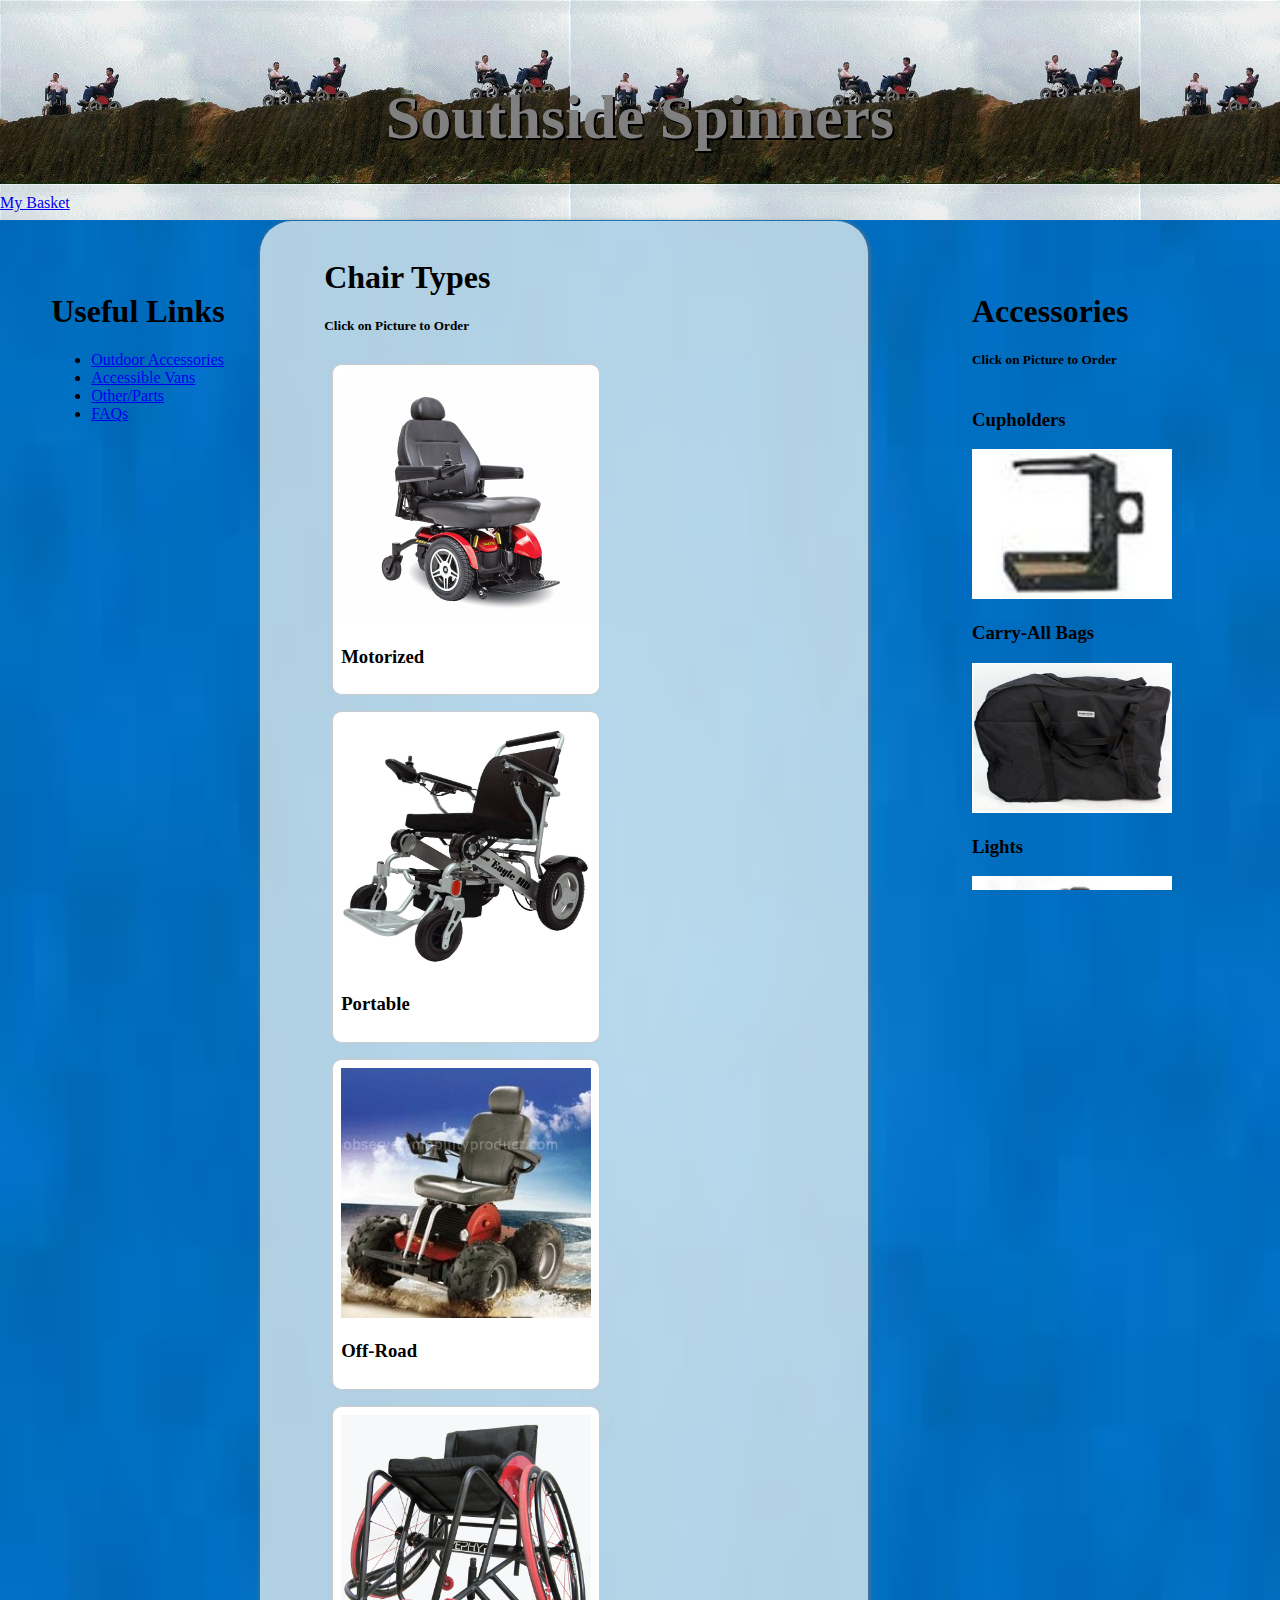
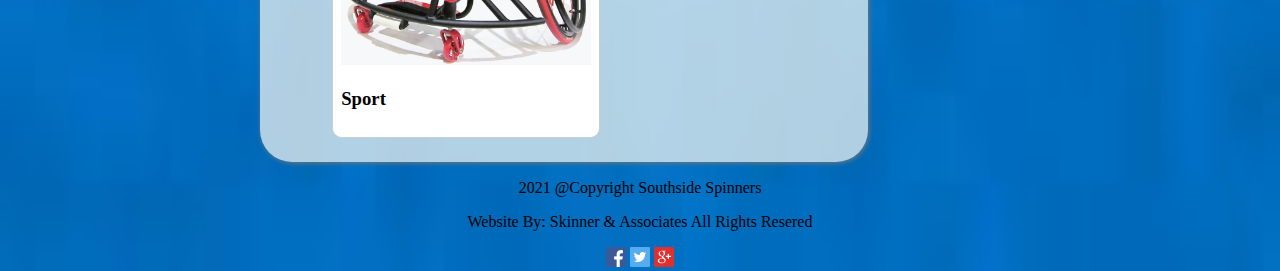
==== index.html @ 1b94d48c "Add files via upload" ====
<!DOCTYPE html>
<html lang="en">

<head>
    <meta charset="UTF-8">
    <meta name="viewport" content="width=device-width, initial-scale=1.0">
    <meta http-equiv="X-UA-Compatible" content="ie=edge">
    <title>SouthSide Spinners</title>
    <link rel="stylesheet" type="text/css" href="main.css">
</head>

<body>
    <header>
        
        <h1>
        Southside Spinners
        </h1>
      <div id="position>"
        <input type="search" id="search" placeholder="Search">
       <a href="#">My Basket</a>
        </div>
    </header>
    <filedset>
      
        <section id="sidebar">

            <h1>Useful Links</h1>
            <ul>

                <li><a href="#">Outdoor Accessories</a></li>
                <li><a href="https://www.superiorvan.com">Accessible Vans</a></li>
                <li><a href="#">Other/Parts</a></li>
                <li><a href="#">FAQs</a></li>
            </ul>
            <!--Navigation Menu-->
            <!--Sidebar Text-->

        </section>
      
        </fieldset>

        <section id="main">
            <div class="contentWrapper">


                <h1>Chair Types</h1>
                <h5>Click on Picture to Order</h5>
                <div class="panel">
                  <a href="#"><img src="img/power-wheelchair.gif" alt="Motorized Wheelchair" width="250" height="250"></a>
                    <h3>Motorized</h3>
                </div>
                <div class="panel">
                    <a href="#"><img src="img/portable.jpg" alt="Portable Wheelchair" width="250" height="250"></a>
                    <h3>Portable</h3>
                </div>
                <div class="panel">
                    <a href="#"><img src="img/all-terrain.jpg" alt="All-Terrain Wheelchair" width="250" height="250"></a>
                    <h3>Off-Road</h3>
                </div>
                <div class="panel">
                    <a href="#"><img src="img/sport.jpg" alt="Sport Wheelchair" width="250" height="250"></a>
                    <h3>Sport</h3>
                    <!--Main Chair Types-->

                </div>

            </div>

        </section>



        <section id="sidebar2">
            <h1>Accessories</h1>
            <h5>Click on Picture to Order</h5>
            <div class="scrollable">

                <h3>Cupholders</h3><a href="#"><img src="img/Accessories/cupholder.jpg" width="200" height="150"></a>
                <h3>Carry-All Bags</h3><a href="#"><img src="img/Accessories/bag-2501.1.jpg" width="200"
                    height="150"></a>
                <h3>Lights</h3><a href="#"><img src="img/Accessories/light-horn.jpg" width="200" height="150"></a>
                <h3>Safety Flag</h3><a href="#"><img src="img/Accessories/safety-flag.jpg" width="200"
                    height="150"></a>
                <h3>Wire Basket</h3><a href="#"> <img src="img/Accessories/wire-basket.jpg" width="200"
                    height="150"></a>
                <h3>Chair Covers</h3><a href="#"><img src="img/Accessories/wheelchair cover.jpg" width="200"
                    height="150"></a>
                <h3>Side Load Van</h3><a href="#"><img src="img/Vans/Traverse-SUV-sideload.jpg" width="200"
                    height="150"></a>
                <h3>Rear Load Van</h3><a href="#"><img src="img/Vans/Dodge MiniVan- rearload.jpg" width="200"
                    height="150"></a>
                <!--Chair Accessories-->
            </div>
        </section>

        <footer>
            <p>2021 @Copyright Southside Spinners</p>

            <p>Website By: Skinner & Associates All Rights Resered</p>
            <a href="#"><img src="img/facebook_20.png" alt="Facebook" border="0" class="socialIcon" /></a>
            
            <a href="#"><img src="img/twitter_20.png" alt="Twitter" border="0" class="socialIcon" /></a>
            
            <a href="#"><img src="img/google_plus_20.png" alt="Google Plus" border="0"
                        class="socialIcon" /></a>
            
            <!--Legal items, navigational items-->
        </footer>
</body>

</html>
---- main.css ----
body{
    background: url(img/bluestainedglass.jpg) ;
    padding:0;
    margin:0;
    background-size: 100% 100%;
    -o-background-size: 100% 100%;
}
header {
    padding: 2.5em 0 0.5em;
   /* margin: 0 0 2.0em;*/
  /*  background-size: 100% 100%;
    height: 100%;*/
  /*  width: no-repeat;*/
    background-image: url(img/3b.jpg);
  /*  background-image: url(img/schrecksee-2534484__340.jpg);*/
    
  /*  background-repeat: no-repeat;*/
/*background-image: url(img/pexels-stephan-seeber-1054218.jpg);
  /*  width: 1200px;*/
    border: black;
    border-width: medium;
    position:relative;
}

 

  
header h1 {
    font:bold; color: grey;
/*font: center;
   /* color: antiquewhite;*/
    font-size:62px;
    font-family:Cambria, Cochin, Georgia, Times, 'Times New Roman', serif;
    text-shadow: 2px 2px black;
    text-align:center;
}
div#position{
    align-items: right;
}

section#main
{   
    background-color: rgba(252,251,243,0.7);
    margin: 1.0px 1.0px 1.0px 1.0px;
    padding: 1.0em  1.0em 1.0em 1.0em;
    display: inline-block;
    width: 45%;
 position: relative;
    border-radius: 2em;
    box-shadow: 1px 1px 5px #777;/* offset-x | offset-y | blur-radius | color */
    
}
section div.panel{
    float: left;
    position: relative;
    width: 250px;
    margin: 0.5em 0.5em 0.5em 0.5em;
    padding: 0.5em;
    background-color: #fff;
    border: #ccc solid 1px;
    border-radius: 0.6em;
   }
 

.scrollable {
    height: 500px; /* or any value */
    overflow-y: auto;
}


 section#sidebar {
    font-size: 100%;
    width: 200px;
    height: 500px;
    float: left;
   /* position: relative;*/
    display: block;
    border-color: black;
    background-color: rgba(255, 255, 255, 0);
    margin: 1.5em 0 3.0em 1.5em;
    padding: 1.7em 0.5em 2.0em 1.7em;
   /* border-left: #2BA967 solid 5px;*/
   }

   section#sidebar2 {
    width: 300px;
    float: right;
   /* position: relative;*/
    display: inline-block;
    /*background-color: #fff;*/
    margin: 1.5em 0 3.0em 1.5em;
    padding: 1.7em 0.5em 2.0em 1.7em;
   /* border-left: #2BA967 solid 5px;*/
   }
   
 
 
  
.contentWrapper {
    border-color:black;
    margin: 0 auto;
    max-width: 1170px;
    padding: 0 3.0em;
}
footer{
    text-align:center;
}
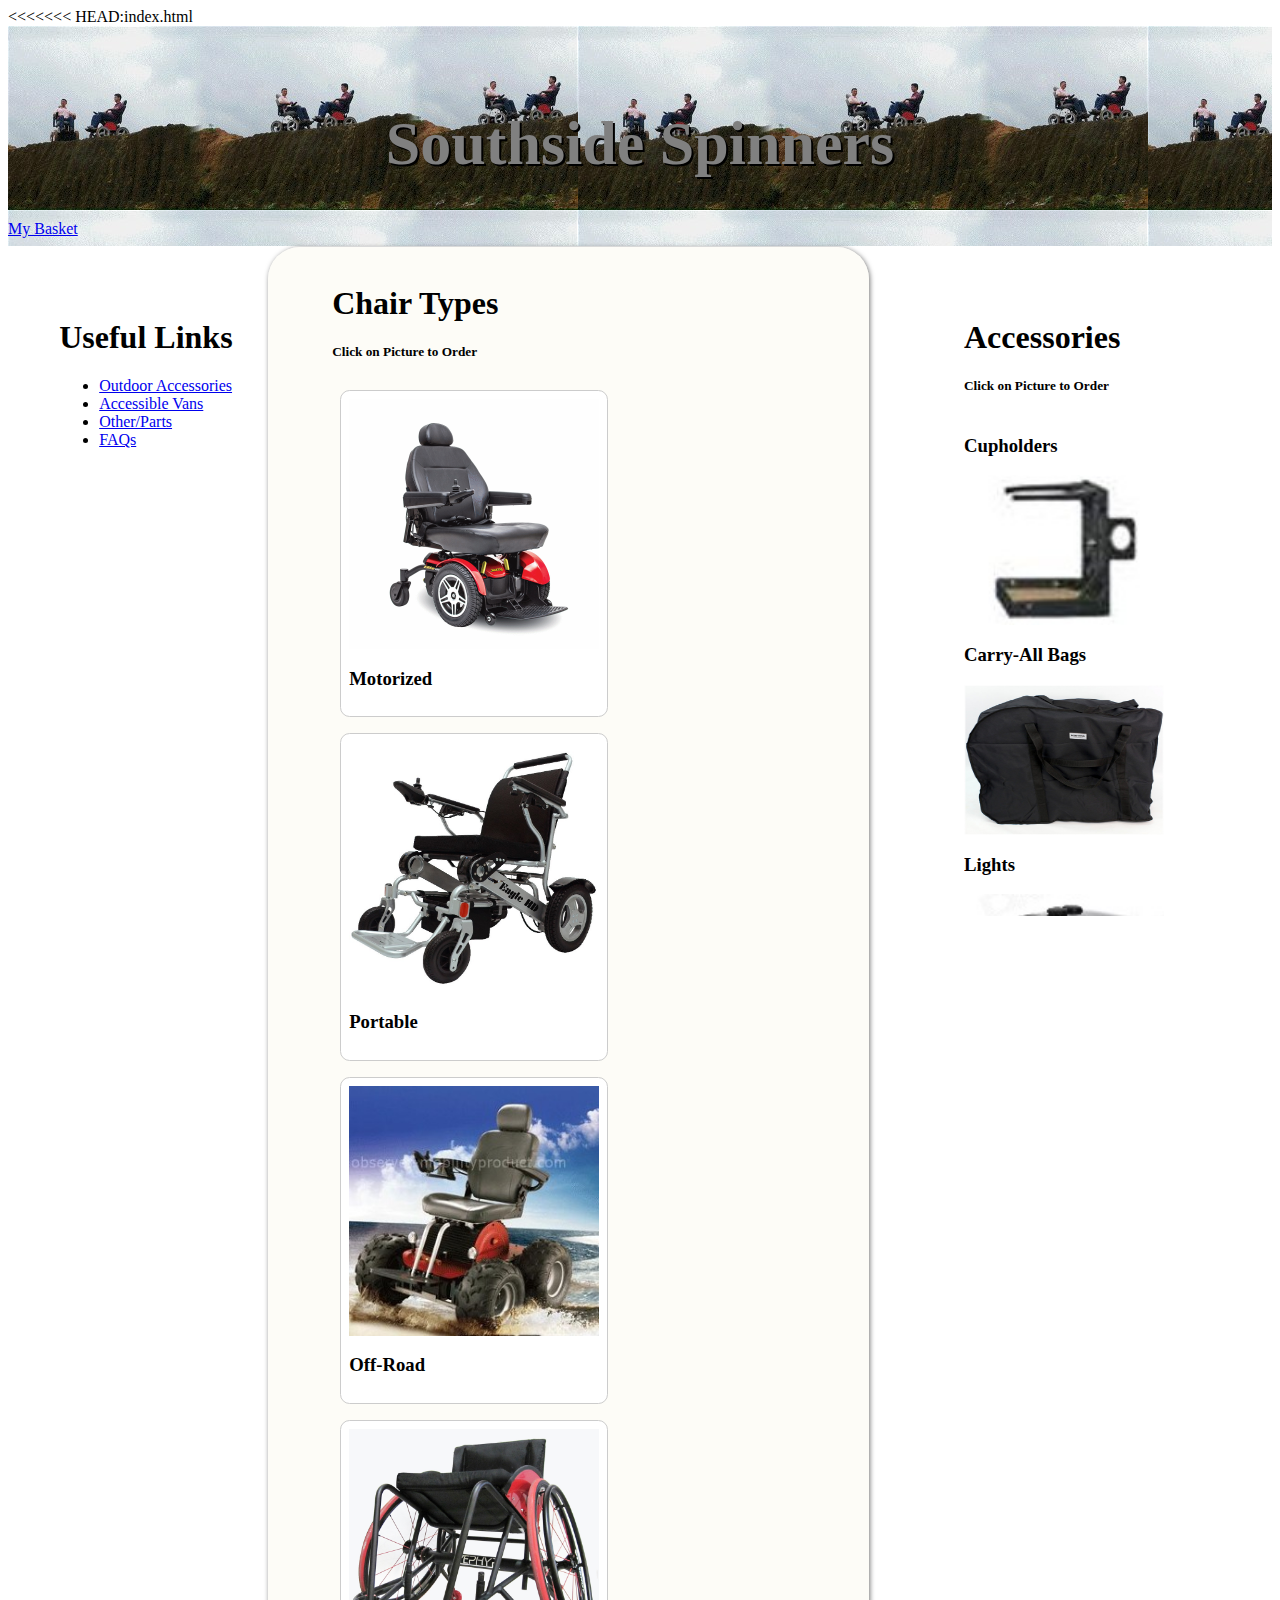
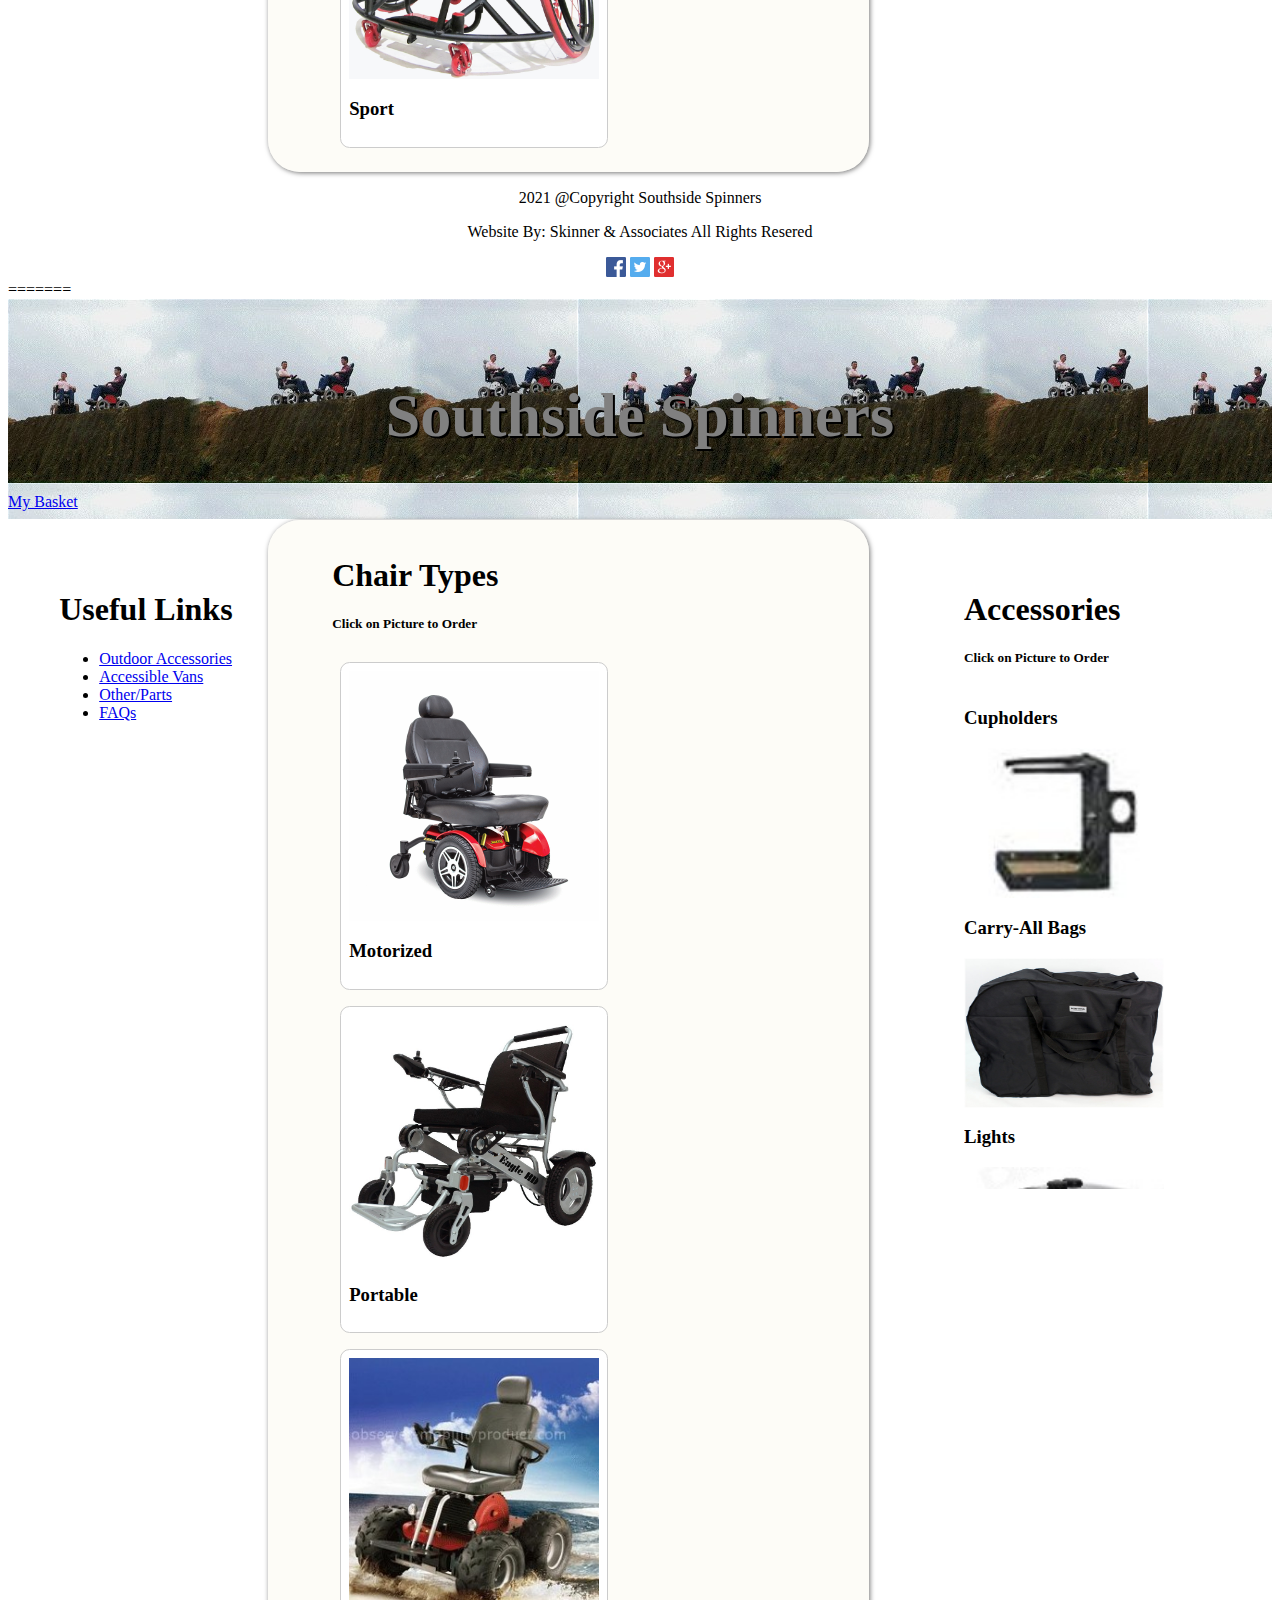
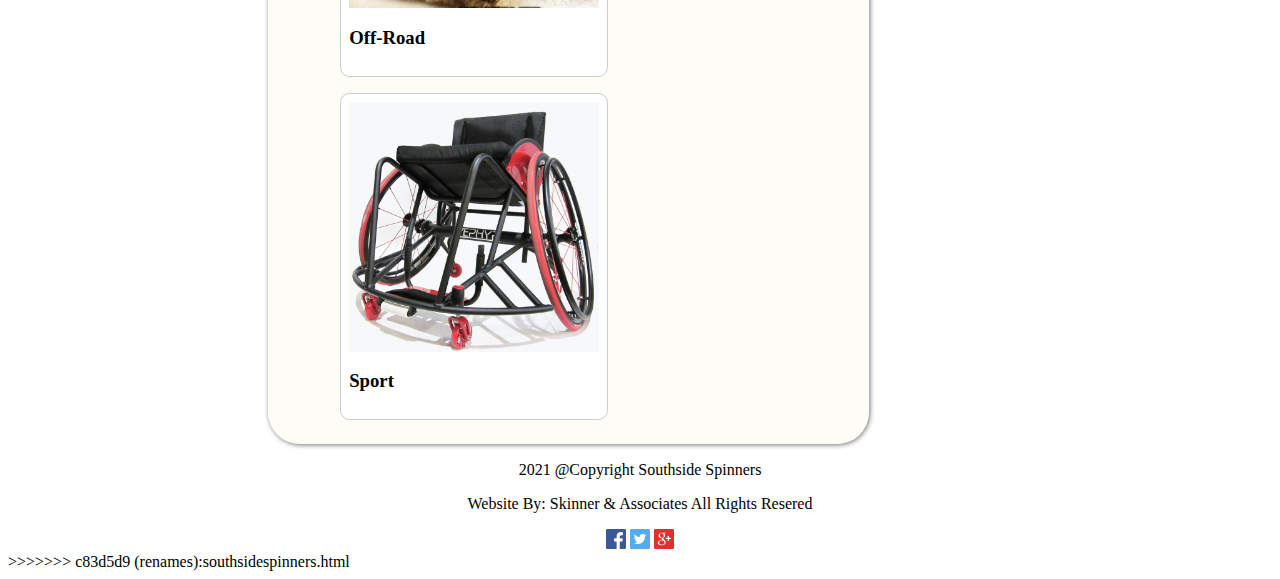
==== commit 24ae4c97: "first commit" ====
--- a/index.html
+++ b/index.html
@@ -1,111 +1,224 @@
-<!DOCTYPE html>
-<html lang="en">
-
-<head>
-    <meta charset="UTF-8">
-    <meta name="viewport" content="width=device-width, initial-scale=1.0">
-    <meta http-equiv="X-UA-Compatible" content="ie=edge">
-    <title>SouthSide Spinners</title>
-    <link rel="stylesheet" type="text/css" href="main.css">
-</head>
-
-<body>
-    <header>
-        
-        <h1>
-        Southside Spinners
-        </h1>
-      <div id="position>"
-        <input type="search" id="search" placeholder="Search">
-       <a href="#">My Basket</a>
-        </div>
-    </header>
-    <filedset>
-      
-        <section id="sidebar">
-
-            <h1>Useful Links</h1>
-            <ul>
-
-                <li><a href="#">Outdoor Accessories</a></li>
-                <li><a href="https://www.superiorvan.com">Accessible Vans</a></li>
-                <li><a href="#">Other/Parts</a></li>
-                <li><a href="#">FAQs</a></li>
-            </ul>
-            <!--Navigation Menu-->
-            <!--Sidebar Text-->
-
-        </section>
-      
-        </fieldset>
-
-        <section id="main">
-            <div class="contentWrapper">
-
-
-                <h1>Chair Types</h1>
-                <h5>Click on Picture to Order</h5>
-                <div class="panel">
-                  <a href="#"><img src="img/power-wheelchair.gif" alt="Motorized Wheelchair" width="250" height="250"></a>
-                    <h3>Motorized</h3>
-                </div>
-                <div class="panel">
-                    <a href="#"><img src="img/portable.jpg" alt="Portable Wheelchair" width="250" height="250"></a>
-                    <h3>Portable</h3>
-                </div>
-                <div class="panel">
-                    <a href="#"><img src="img/all-terrain.jpg" alt="All-Terrain Wheelchair" width="250" height="250"></a>
-                    <h3>Off-Road</h3>
-                </div>
-                <div class="panel">
-                    <a href="#"><img src="img/sport.jpg" alt="Sport Wheelchair" width="250" height="250"></a>
-                    <h3>Sport</h3>
-                    <!--Main Chair Types-->
-
-                </div>
-
-            </div>
-
-        </section>
-
-
-
-        <section id="sidebar2">
-            <h1>Accessories</h1>
-            <h5>Click on Picture to Order</h5>
-            <div class="scrollable">
-
-                <h3>Cupholders</h3><a href="#"><img src="img/Accessories/cupholder.jpg" width="200" height="150"></a>
-                <h3>Carry-All Bags</h3><a href="#"><img src="img/Accessories/bag-2501.1.jpg" width="200"
-                    height="150"></a>
-                <h3>Lights</h3><a href="#"><img src="img/Accessories/light-horn.jpg" width="200" height="150"></a>
-                <h3>Safety Flag</h3><a href="#"><img src="img/Accessories/safety-flag.jpg" width="200"
-                    height="150"></a>
-                <h3>Wire Basket</h3><a href="#"> <img src="img/Accessories/wire-basket.jpg" width="200"
-                    height="150"></a>
-                <h3>Chair Covers</h3><a href="#"><img src="img/Accessories/wheelchair cover.jpg" width="200"
-                    height="150"></a>
-                <h3>Side Load Van</h3><a href="#"><img src="img/Vans/Traverse-SUV-sideload.jpg" width="200"
-                    height="150"></a>
-                <h3>Rear Load Van</h3><a href="#"><img src="img/Vans/Dodge MiniVan- rearload.jpg" width="200"
-                    height="150"></a>
-                <!--Chair Accessories-->
-            </div>
-        </section>
-
-        <footer>
-            <p>2021 @Copyright Southside Spinners</p>
-
-            <p>Website By: Skinner & Associates All Rights Resered</p>
-            <a href="#"><img src="img/facebook_20.png" alt="Facebook" border="0" class="socialIcon" /></a>
-            
-            <a href="#"><img src="img/twitter_20.png" alt="Twitter" border="0" class="socialIcon" /></a>
-            
-            <a href="#"><img src="img/google_plus_20.png" alt="Google Plus" border="0"
-                        class="socialIcon" /></a>
-            
-            <!--Legal items, navigational items-->
-        </footer>
-</body>
-
+<<<<<<< HEAD:index.html
+<!DOCTYPE html>
+<html lang="en">
+
+<head>
+    <meta charset="UTF-8">
+    <meta name="viewport" content="width=device-width, initial-scale=1.0">
+    <meta http-equiv="X-UA-Compatible" content="ie=edge">
+    <title>SouthSide Spinners</title>
+    <link rel="stylesheet" type="text/css" href="main.css">
+</head>
+
+<body>
+    <header>
+        
+        <h1>
+        Southside Spinners
+        </h1>
+      <div id="position>"
+        <input type="search" id="search" placeholder="Search">
+       <a href="#">My Basket</a>
+        </div>
+    </header>
+    <filedset>
+      
+        <section id="sidebar">
+
+            <h1>Useful Links</h1>
+            <ul>
+
+                <li><a href="#">Outdoor Accessories</a></li>
+                <li><a href="https://www.superiorvan.com">Accessible Vans</a></li>
+                <li><a href="#">Other/Parts</a></li>
+                <li><a href="#">FAQs</a></li>
+            </ul>
+            <!--Navigation Menu-->
+            <!--Sidebar Text-->
+
+        </section>
+      
+        </fieldset>
+
+        <section id="main">
+            <div class="contentWrapper">
+
+
+                <h1>Chair Types</h1>
+                <h5>Click on Picture to Order</h5>
+                <div class="panel">
+                  <a href="#"><img src="img/power-wheelchair.gif" alt="Motorized Wheelchair" width="250" height="250"></a>
+                    <h3>Motorized</h3>
+                </div>
+                <div class="panel">
+                    <a href="#"><img src="img/portable.jpg" alt="Portable Wheelchair" width="250" height="250"></a>
+                    <h3>Portable</h3>
+                </div>
+                <div class="panel">
+                    <a href="#"><img src="img/all-terrain.jpg" alt="All-Terrain Wheelchair" width="250" height="250"></a>
+                    <h3>Off-Road</h3>
+                </div>
+                <div class="panel">
+                    <a href="#"><img src="img/sport.jpg" alt="Sport Wheelchair" width="250" height="250"></a>
+                    <h3>Sport</h3>
+                    <!--Main Chair Types-->
+
+                </div>
+
+            </div>
+
+        </section>
+
+
+
+        <section id="sidebar2">
+            <h1>Accessories</h1>
+            <h5>Click on Picture to Order</h5>
+            <div class="scrollable">
+
+                <h3>Cupholders</h3><a href="#"><img src="img/Accessories/cupholder.jpg" width="200" height="150"></a>
+                <h3>Carry-All Bags</h3><a href="#"><img src="img/Accessories/bag-2501.1.jpg" width="200"
+                    height="150"></a>
+                <h3>Lights</h3><a href="#"><img src="img/Accessories/light-horn.jpg" width="200" height="150"></a>
+                <h3>Safety Flag</h3><a href="#"><img src="img/Accessories/safety-flag.jpg" width="200"
+                    height="150"></a>
+                <h3>Wire Basket</h3><a href="#"> <img src="img/Accessories/wire-basket.jpg" width="200"
+                    height="150"></a>
+                <h3>Chair Covers</h3><a href="#"><img src="img/Accessories/wheelchair cover.jpg" width="200"
+                    height="150"></a>
+                <h3>Side Load Van</h3><a href="#"><img src="img/Vans/Traverse-SUV-sideload.jpg" width="200"
+                    height="150"></a>
+                <h3>Rear Load Van</h3><a href="#"><img src="img/Vans/Dodge MiniVan- rearload.jpg" width="200"
+                    height="150"></a>
+                <!--Chair Accessories-->
+            </div>
+        </section>
+
+        <footer>
+            <p>2021 @Copyright Southside Spinners</p>
+
+            <p>Website By: Skinner & Associates All Rights Resered</p>
+            <a href="#"><img src="img/facebook_20.png" alt="Facebook" border="0" class="socialIcon" /></a>
+            
+            <a href="#"><img src="img/twitter_20.png" alt="Twitter" border="0" class="socialIcon" /></a>
+            
+            <a href="#"><img src="img/google_plus_20.png" alt="Google Plus" border="0"
+                        class="socialIcon" /></a>
+            
+            <!--Legal items, navigational items-->
+        </footer>
+</body>
+
+=======
+<!DOCTYPE html>
+<html lang="en">
+
+<head>
+    <meta charset="UTF-8">
+    <meta name="viewport" content="width=device-width, initial-scale=1.0">
+    <meta http-equiv="X-UA-Compatible" content="ie=edge">
+    <title>SouthSide Spinners</title>
+    <link rel="stylesheet" type="text/css" href="main.css">
+</head>
+
+<body>
+    <header>
+        
+        <h1>
+        Southside Spinners
+        </h1>
+      <div id="position>"
+        <input type="search" id="search" placeholder="Search">
+       <a href="#">My Basket</a>
+        </div>
+    </header>
+    <filedset>
+      
+        <section id="sidebar">
+
+            <h1>Useful Links</h1>
+            <ul>
+
+                <li><a href="#">Outdoor Accessories</a></li>
+                <li><a href="https://www.superiorvan.com">Accessible Vans</a></li>
+                <li><a href="#">Other/Parts</a></li>
+                <li><a href="#">FAQs</a></li>
+            </ul>
+            <!--Navigation Menu-->
+            <!--Sidebar Text-->
+
+        </section>
+      
+        </fieldset>
+
+        <section id="main">
+            <div class="contentWrapper">
+
+
+                <h1>Chair Types</h1>
+                <h5>Click on Picture to Order</h5>
+                <div class="panel">
+                  <a href="#"><img src="img/power-wheelchair.gif" alt="Motorized Wheelchair" width="250" height="250"></a>
+                    <h3>Motorized</h3>
+                </div>
+                <div class="panel">
+                    <a href="#"><img src="img/portable.jpg" alt="Portable Wheelchair" width="250" height="250"></a>
+                    <h3>Portable</h3>
+                </div>
+                <div class="panel">
+                    <a href="#"><img src="img/all-terrain.jpg" alt="All-Terrain Wheelchair" width="250" height="250"></a>
+                    <h3>Off-Road</h3>
+                </div>
+                <div class="panel">
+                    <a href="#"><img src="img/sport.jpg" alt="Sport Wheelchair" width="250" height="250"></a>
+                    <h3>Sport</h3>
+                    <!--Main Chair Types-->
+
+                </div>
+
+            </div>
+
+        </section>
+
+
+
+        <section id="sidebar2">
+            <h1>Accessories</h1>
+            <h5>Click on Picture to Order</h5>
+            <div class="scrollable">
+
+                <h3>Cupholders</h3><a href="#"><img src="img/Accessories/cupholder.jpg" width="200" height="150"></a>
+                <h3>Carry-All Bags</h3><a href="#"><img src="img/Accessories/bag-2501.1.jpg" width="200"
+                    height="150"></a>
+                <h3>Lights</h3><a href="#"><img src="img/Accessories/light-horn.jpg" width="200" height="150"></a>
+                <h3>Safety Flag</h3><a href="#"><img src="img/Accessories/safety-flag.jpg" width="200"
+                    height="150"></a>
+                <h3>Wire Basket</h3><a href="#"> <img src="img/Accessories/wire-basket.jpg" width="200"
+                    height="150"></a>
+                <h3>Chair Covers</h3><a href="#"><img src="img/Accessories/wheelchair cover.jpg" width="200"
+                    height="150"></a>
+                <h3>Side Load Van</h3><a href="#"><img src="img/Vans/Traverse-SUV-sideload.jpg" width="200"
+                    height="150"></a>
+                <h3>Rear Load Van</h3><a href="#"><img src="img/Vans/Dodge MiniVan- rearload.jpg" width="200"
+                    height="150"></a>
+                <!--Chair Accessories-->
+            </div>
+        </section>
+
+        <footer>
+            <p>2021 @Copyright Southside Spinners</p>
+
+            <p>Website By: Skinner & Associates All Rights Resered</p>
+            <a href="#"><img src="img/facebook_20.png" alt="Facebook" border="0" class="socialIcon" /></a>
+            
+            <a href="#"><img src="img/twitter_20.png" alt="Twitter" border="0" class="socialIcon" /></a>
+            
+            <a href="#"><img src="img/google_plus_20.png" alt="Google Plus" border="0"
+                        class="socialIcon" /></a>
+            
+            <!--Legal items, navigational items-->
+        </footer>
+</body>
+
+>>>>>>> c83d5d9 (renames):southsidespinners.html
 </html>--- a/main.css
+++ b/main.css
@@ -1,107 +1,216 @@
-body{
-    background: url(img/bluestainedglass.jpg) ;
-    padding:0;
-    margin:0;
-    background-size: 100% 100%;
-    -o-background-size: 100% 100%;
-}
-header {
-    padding: 2.5em 0 0.5em;
-   /* margin: 0 0 2.0em;*/
-  /*  background-size: 100% 100%;
-    height: 100%;*/
-  /*  width: no-repeat;*/
-    background-image: url(img/3b.jpg);
-  /*  background-image: url(img/schrecksee-2534484__340.jpg);*/
-    
-  /*  background-repeat: no-repeat;*/
-/*background-image: url(img/pexels-stephan-seeber-1054218.jpg);
-  /*  width: 1200px;*/
-    border: black;
-    border-width: medium;
-    position:relative;
-}
-
- 
-
-  
-header h1 {
-    font:bold; color: grey;
-/*font: center;
-   /* color: antiquewhite;*/
-    font-size:62px;
-    font-family:Cambria, Cochin, Georgia, Times, 'Times New Roman', serif;
-    text-shadow: 2px 2px black;
-    text-align:center;
-}
-div#position{
-    align-items: right;
-}
-
-section#main
-{   
-    background-color: rgba(252,251,243,0.7);
-    margin: 1.0px 1.0px 1.0px 1.0px;
-    padding: 1.0em  1.0em 1.0em 1.0em;
-    display: inline-block;
-    width: 45%;
- position: relative;
-    border-radius: 2em;
-    box-shadow: 1px 1px 5px #777;/* offset-x | offset-y | blur-radius | color */
-    
-}
-section div.panel{
-    float: left;
-    position: relative;
-    width: 250px;
-    margin: 0.5em 0.5em 0.5em 0.5em;
-    padding: 0.5em;
-    background-color: #fff;
-    border: #ccc solid 1px;
-    border-radius: 0.6em;
-   }
- 
-
-.scrollable {
-    height: 500px; /* or any value */
-    overflow-y: auto;
-}
-
-
- section#sidebar {
-    font-size: 100%;
-    width: 200px;
-    height: 500px;
-    float: left;
-   /* position: relative;*/
-    display: block;
-    border-color: black;
-    background-color: rgba(255, 255, 255, 0);
-    margin: 1.5em 0 3.0em 1.5em;
-    padding: 1.7em 0.5em 2.0em 1.7em;
-   /* border-left: #2BA967 solid 5px;*/
-   }
-
-   section#sidebar2 {
-    width: 300px;
-    float: right;
-   /* position: relative;*/
-    display: inline-block;
-    /*background-color: #fff;*/
-    margin: 1.5em 0 3.0em 1.5em;
-    padding: 1.7em 0.5em 2.0em 1.7em;
-   /* border-left: #2BA967 solid 5px;*/
-   }
-   
- 
- 
-  
-.contentWrapper {
-    border-color:black;
-    margin: 0 auto;
-    max-width: 1170px;
-    padding: 0 3.0em;
-}
-footer{
-    text-align:center;
+<<<<<<< HEAD:main.css
+body{
+    background: url(img/bluestainedglass.jpg) ;
+    padding:0;
+    margin:0;
+    background-size: 100% 100%;
+    -o-background-size: 100% 100%;
+}
+header {
+    padding: 2.5em 0 0.5em;
+   /* margin: 0 0 2.0em;*/
+  /*  background-size: 100% 100%;
+    height: 100%;*/
+  /*  width: no-repeat;*/
+    background-image: url(img/3b.jpg);
+  /*  background-image: url(img/schrecksee-2534484__340.jpg);*/
+    
+  /*  background-repeat: no-repeat;*/
+/*background-image: url(img/pexels-stephan-seeber-1054218.jpg);
+  /*  width: 1200px;*/
+    border: black;
+    border-width: medium;
+    position:relative;
+}
+
+ 
+
+  
+header h1 {
+    font:bold; color: grey;
+/*font: center;
+   /* color: antiquewhite;*/
+    font-size:62px;
+    font-family:Cambria, Cochin, Georgia, Times, 'Times New Roman', serif;
+    text-shadow: 2px 2px black;
+    text-align:center;
+}
+div#position{
+    align-items: right;
+}
+
+section#main
+{   
+    background-color: rgba(252,251,243,0.7);
+    margin: 1.0px 1.0px 1.0px 1.0px;
+    padding: 1.0em  1.0em 1.0em 1.0em;
+    display: inline-block;
+    width: 45%;
+ position: relative;
+    border-radius: 2em;
+    box-shadow: 1px 1px 5px #777;/* offset-x | offset-y | blur-radius | color */
+    
+}
+section div.panel{
+    float: left;
+    position: relative;
+    width: 250px;
+    margin: 0.5em 0.5em 0.5em 0.5em;
+    padding: 0.5em;
+    background-color: #fff;
+    border: #ccc solid 1px;
+    border-radius: 0.6em;
+   }
+ 
+
+.scrollable {
+    height: 500px; /* or any value */
+    overflow-y: auto;
+}
+
+
+ section#sidebar {
+    font-size: 100%;
+    width: 200px;
+    height: 500px;
+    float: left;
+   /* position: relative;*/
+    display: block;
+    border-color: black;
+    background-color: rgba(255, 255, 255, 0);
+    margin: 1.5em 0 3.0em 1.5em;
+    padding: 1.7em 0.5em 2.0em 1.7em;
+   /* border-left: #2BA967 solid 5px;*/
+   }
+
+   section#sidebar2 {
+    width: 300px;
+    float: right;
+   /* position: relative;*/
+    display: inline-block;
+    /*background-color: #fff;*/
+    margin: 1.5em 0 3.0em 1.5em;
+    padding: 1.7em 0.5em 2.0em 1.7em;
+   /* border-left: #2BA967 solid 5px;*/
+   }
+   
+ 
+ 
+  
+.contentWrapper {
+    border-color:black;
+    margin: 0 auto;
+    max-width: 1170px;
+    padding: 0 3.0em;
+}
+footer{
+    text-align:center;
+=======
+body{
+    background: url(img/bluestainedglass.jpg) ;
+    padding:0;
+    margin:0;
+    background-size: 100% 100%;
+    -o-background-size: 100% 100%;
+}
+header {
+    padding: 2.5em 0 0.5em;
+   /* margin: 0 0 2.0em;*/
+  /*  background-size: 100% 100%;
+    height: 100%;*/
+  /*  width: no-repeat;*/
+    background-image: url(img/3b.jpg);
+  /*  background-image: url(img/schrecksee-2534484__340.jpg);*/
+    
+  /*  background-repeat: no-repeat;*/
+/*background-image: url(img/pexels-stephan-seeber-1054218.jpg);
+  /*  width: 1200px;*/
+    border: black;
+    border-width: medium;
+    position:relative;
+}
+
+ 
+
+  
+header h1 {
+    font:bold; color: grey;
+/*font: center;
+   /* color: antiquewhite;*/
+    font-size:62px;
+    font-family:Cambria, Cochin, Georgia, Times, 'Times New Roman', serif;
+    text-shadow: 2px 2px black;
+    text-align:center;
+}
+div#position{
+    align-items: right;
+}
+
+section#main
+{   
+    background-color: rgba(252,251,243,0.7);
+    margin: 1.0px 1.0px 1.0px 1.0px;
+    padding: 1.0em  1.0em 1.0em 1.0em;
+    display: inline-block;
+    width: 45%;
+ position: relative;
+    border-radius: 2em;
+    box-shadow: 1px 1px 5px #777;/* offset-x | offset-y | blur-radius | color */
+    
+}
+section div.panel{
+    float: left;
+    position: relative;
+    width: 250px;
+    margin: 0.5em 0.5em 0.5em 0.5em;
+    padding: 0.5em;
+    background-color: #fff;
+    border: #ccc solid 1px;
+    border-radius: 0.6em;
+   }
+ 
+
+.scrollable {
+    height: 500px; /* or any value */
+    overflow-y: auto;
+}
+
+
+ section#sidebar {
+    font-size: 100%;
+    width: 200px;
+    height: 500px;
+    float: left;
+   /* position: relative;*/
+    display: block;
+    border-color: black;
+    background-color: rgba(255, 255, 255, 0);
+    margin: 1.5em 0 3.0em 1.5em;
+    padding: 1.7em 0.5em 2.0em 1.7em;
+   /* border-left: #2BA967 solid 5px;*/
+   }
+
+   section#sidebar2 {
+    width: 300px;
+    float: right;
+   /* position: relative;*/
+    display: inline-block;
+    /*background-color: #fff;*/
+    margin: 1.5em 0 3.0em 1.5em;
+    padding: 1.7em 0.5em 2.0em 1.7em;
+   /* border-left: #2BA967 solid 5px;*/
+   }
+   
+ 
+ 
+  
+.contentWrapper {
+    border-color:black;
+    margin: 0 auto;
+    max-width: 1170px;
+    padding: 0 3.0em;
+}
+footer{
+    text-align:center;
+>>>>>>> c83d5d9 (renames):chairstyle.css
 }--- a/main.css
+++ b/main.css
@@ -1,107 +1,216 @@
-body{
-    background: url(img/bluestainedglass.jpg) ;
-    padding:0;
-    margin:0;
-    background-size: 100% 100%;
-    -o-background-size: 100% 100%;
-}
-header {
-    padding: 2.5em 0 0.5em;
-   /* margin: 0 0 2.0em;*/
-  /*  background-size: 100% 100%;
-    height: 100%;*/
-  /*  width: no-repeat;*/
-    background-image: url(img/3b.jpg);
-  /*  background-image: url(img/schrecksee-2534484__340.jpg);*/
-    
-  /*  background-repeat: no-repeat;*/
-/*background-image: url(img/pexels-stephan-seeber-1054218.jpg);
-  /*  width: 1200px;*/
-    border: black;
-    border-width: medium;
-    position:relative;
-}
-
- 
-
-  
-header h1 {
-    font:bold; color: grey;
-/*font: center;
-   /* color: antiquewhite;*/
-    font-size:62px;
-    font-family:Cambria, Cochin, Georgia, Times, 'Times New Roman', serif;
-    text-shadow: 2px 2px black;
-    text-align:center;
-}
-div#position{
-    align-items: right;
-}
-
-section#main
-{   
-    background-color: rgba(252,251,243,0.7);
-    margin: 1.0px 1.0px 1.0px 1.0px;
-    padding: 1.0em  1.0em 1.0em 1.0em;
-    display: inline-block;
-    width: 45%;
- position: relative;
-    border-radius: 2em;
-    box-shadow: 1px 1px 5px #777;/* offset-x | offset-y | blur-radius | color */
-    
-}
-section div.panel{
-    float: left;
-    position: relative;
-    width: 250px;
-    margin: 0.5em 0.5em 0.5em 0.5em;
-    padding: 0.5em;
-    background-color: #fff;
-    border: #ccc solid 1px;
-    border-radius: 0.6em;
-   }
- 
-
-.scrollable {
-    height: 500px; /* or any value */
-    overflow-y: auto;
-}
-
-
- section#sidebar {
-    font-size: 100%;
-    width: 200px;
-    height: 500px;
-    float: left;
-   /* position: relative;*/
-    display: block;
-    border-color: black;
-    background-color: rgba(255, 255, 255, 0);
-    margin: 1.5em 0 3.0em 1.5em;
-    padding: 1.7em 0.5em 2.0em 1.7em;
-   /* border-left: #2BA967 solid 5px;*/
-   }
-
-   section#sidebar2 {
-    width: 300px;
-    float: right;
-   /* position: relative;*/
-    display: inline-block;
-    /*background-color: #fff;*/
-    margin: 1.5em 0 3.0em 1.5em;
-    padding: 1.7em 0.5em 2.0em 1.7em;
-   /* border-left: #2BA967 solid 5px;*/
-   }
-   
- 
- 
-  
-.contentWrapper {
-    border-color:black;
-    margin: 0 auto;
-    max-width: 1170px;
-    padding: 0 3.0em;
-}
-footer{
-    text-align:center;
+<<<<<<< HEAD:main.css
+body{
+    background: url(img/bluestainedglass.jpg) ;
+    padding:0;
+    margin:0;
+    background-size: 100% 100%;
+    -o-background-size: 100% 100%;
+}
+header {
+    padding: 2.5em 0 0.5em;
+   /* margin: 0 0 2.0em;*/
+  /*  background-size: 100% 100%;
+    height: 100%;*/
+  /*  width: no-repeat;*/
+    background-image: url(img/3b.jpg);
+  /*  background-image: url(img/schrecksee-2534484__340.jpg);*/
+    
+  /*  background-repeat: no-repeat;*/
+/*background-image: url(img/pexels-stephan-seeber-1054218.jpg);
+  /*  width: 1200px;*/
+    border: black;
+    border-width: medium;
+    position:relative;
+}
+
+ 
+
+  
+header h1 {
+    font:bold; color: grey;
+/*font: center;
+   /* color: antiquewhite;*/
+    font-size:62px;
+    font-family:Cambria, Cochin, Georgia, Times, 'Times New Roman', serif;
+    text-shadow: 2px 2px black;
+    text-align:center;
+}
+div#position{
+    align-items: right;
+}
+
+section#main
+{   
+    background-color: rgba(252,251,243,0.7);
+    margin: 1.0px 1.0px 1.0px 1.0px;
+    padding: 1.0em  1.0em 1.0em 1.0em;
+    display: inline-block;
+    width: 45%;
+ position: relative;
+    border-radius: 2em;
+    box-shadow: 1px 1px 5px #777;/* offset-x | offset-y | blur-radius | color */
+    
+}
+section div.panel{
+    float: left;
+    position: relative;
+    width: 250px;
+    margin: 0.5em 0.5em 0.5em 0.5em;
+    padding: 0.5em;
+    background-color: #fff;
+    border: #ccc solid 1px;
+    border-radius: 0.6em;
+   }
+ 
+
+.scrollable {
+    height: 500px; /* or any value */
+    overflow-y: auto;
+}
+
+
+ section#sidebar {
+    font-size: 100%;
+    width: 200px;
+    height: 500px;
+    float: left;
+   /* position: relative;*/
+    display: block;
+    border-color: black;
+    background-color: rgba(255, 255, 255, 0);
+    margin: 1.5em 0 3.0em 1.5em;
+    padding: 1.7em 0.5em 2.0em 1.7em;
+   /* border-left: #2BA967 solid 5px;*/
+   }
+
+   section#sidebar2 {
+    width: 300px;
+    float: right;
+   /* position: relative;*/
+    display: inline-block;
+    /*background-color: #fff;*/
+    margin: 1.5em 0 3.0em 1.5em;
+    padding: 1.7em 0.5em 2.0em 1.7em;
+   /* border-left: #2BA967 solid 5px;*/
+   }
+   
+ 
+ 
+  
+.contentWrapper {
+    border-color:black;
+    margin: 0 auto;
+    max-width: 1170px;
+    padding: 0 3.0em;
+}
+footer{
+    text-align:center;
+=======
+body{
+    background: url(img/bluestainedglass.jpg) ;
+    padding:0;
+    margin:0;
+    background-size: 100% 100%;
+    -o-background-size: 100% 100%;
+}
+header {
+    padding: 2.5em 0 0.5em;
+   /* margin: 0 0 2.0em;*/
+  /*  background-size: 100% 100%;
+    height: 100%;*/
+  /*  width: no-repeat;*/
+    background-image: url(img/3b.jpg);
+  /*  background-image: url(img/schrecksee-2534484__340.jpg);*/
+    
+  /*  background-repeat: no-repeat;*/
+/*background-image: url(img/pexels-stephan-seeber-1054218.jpg);
+  /*  width: 1200px;*/
+    border: black;
+    border-width: medium;
+    position:relative;
+}
+
+ 
+
+  
+header h1 {
+    font:bold; color: grey;
+/*font: center;
+   /* color: antiquewhite;*/
+    font-size:62px;
+    font-family:Cambria, Cochin, Georgia, Times, 'Times New Roman', serif;
+    text-shadow: 2px 2px black;
+    text-align:center;
+}
+div#position{
+    align-items: right;
+}
+
+section#main
+{   
+    background-color: rgba(252,251,243,0.7);
+    margin: 1.0px 1.0px 1.0px 1.0px;
+    padding: 1.0em  1.0em 1.0em 1.0em;
+    display: inline-block;
+    width: 45%;
+ position: relative;
+    border-radius: 2em;
+    box-shadow: 1px 1px 5px #777;/* offset-x | offset-y | blur-radius | color */
+    
+}
+section div.panel{
+    float: left;
+    position: relative;
+    width: 250px;
+    margin: 0.5em 0.5em 0.5em 0.5em;
+    padding: 0.5em;
+    background-color: #fff;
+    border: #ccc solid 1px;
+    border-radius: 0.6em;
+   }
+ 
+
+.scrollable {
+    height: 500px; /* or any value */
+    overflow-y: auto;
+}
+
+
+ section#sidebar {
+    font-size: 100%;
+    width: 200px;
+    height: 500px;
+    float: left;
+   /* position: relative;*/
+    display: block;
+    border-color: black;
+    background-color: rgba(255, 255, 255, 0);
+    margin: 1.5em 0 3.0em 1.5em;
+    padding: 1.7em 0.5em 2.0em 1.7em;
+   /* border-left: #2BA967 solid 5px;*/
+   }
+
+   section#sidebar2 {
+    width: 300px;
+    float: right;
+   /* position: relative;*/
+    display: inline-block;
+    /*background-color: #fff;*/
+    margin: 1.5em 0 3.0em 1.5em;
+    padding: 1.7em 0.5em 2.0em 1.7em;
+   /* border-left: #2BA967 solid 5px;*/
+   }
+   
+ 
+ 
+  
+.contentWrapper {
+    border-color:black;
+    margin: 0 auto;
+    max-width: 1170px;
+    padding: 0 3.0em;
+}
+footer{
+    text-align:center;
+>>>>>>> c83d5d9 (renames):chairstyle.css
 }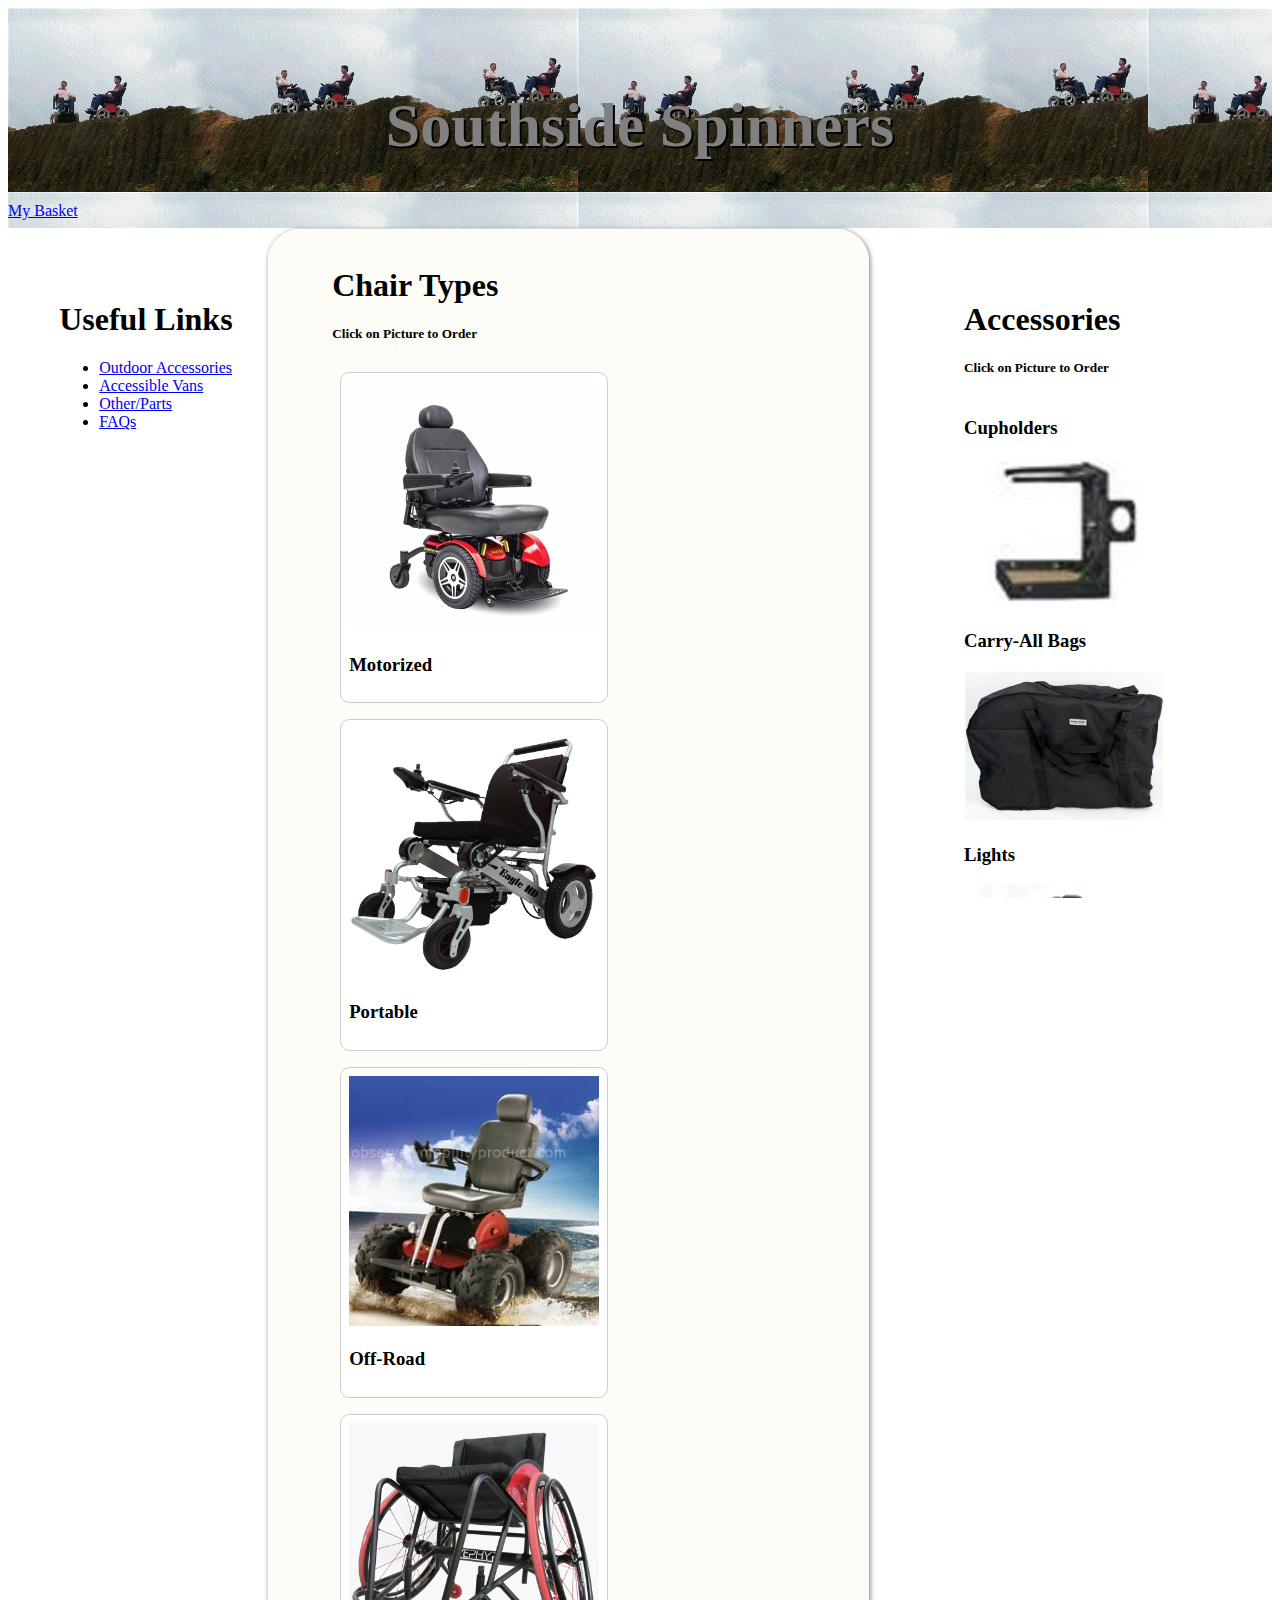
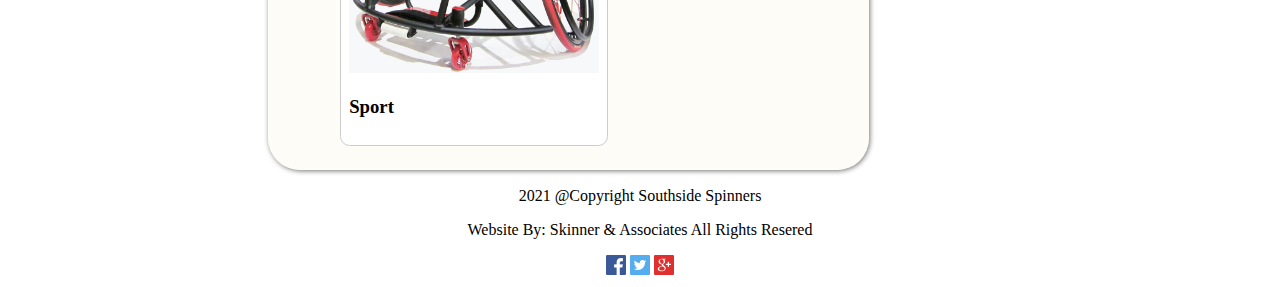
==== commit 3591d816: "Update index.html" ====
--- a/index.html
+++ b/index.html
@@ -1,224 +1,110 @@
-<<<<<<< HEAD:index.html
-<!DOCTYPE html>
-<html lang="en">
-
-<head>
-    <meta charset="UTF-8">
-    <meta name="viewport" content="width=device-width, initial-scale=1.0">
-    <meta http-equiv="X-UA-Compatible" content="ie=edge">
-    <title>SouthSide Spinners</title>
-    <link rel="stylesheet" type="text/css" href="main.css">
-</head>
-
-<body>
-    <header>
-        
-        <h1>
-        Southside Spinners
-        </h1>
-      <div id="position>"
-        <input type="search" id="search" placeholder="Search">
-       <a href="#">My Basket</a>
-        </div>
-    </header>
-    <filedset>
-      
-        <section id="sidebar">
-
-            <h1>Useful Links</h1>
-            <ul>
-
-                <li><a href="#">Outdoor Accessories</a></li>
-                <li><a href="https://www.superiorvan.com">Accessible Vans</a></li>
-                <li><a href="#">Other/Parts</a></li>
-                <li><a href="#">FAQs</a></li>
-            </ul>
-            <!--Navigation Menu-->
-            <!--Sidebar Text-->
-
-        </section>
-      
-        </fieldset>
-
-        <section id="main">
-            <div class="contentWrapper">
-
-
-                <h1>Chair Types</h1>
-                <h5>Click on Picture to Order</h5>
-                <div class="panel">
-                  <a href="#"><img src="img/power-wheelchair.gif" alt="Motorized Wheelchair" width="250" height="250"></a>
-                    <h3>Motorized</h3>
-                </div>
-                <div class="panel">
-                    <a href="#"><img src="img/portable.jpg" alt="Portable Wheelchair" width="250" height="250"></a>
-                    <h3>Portable</h3>
-                </div>
-                <div class="panel">
-                    <a href="#"><img src="img/all-terrain.jpg" alt="All-Terrain Wheelchair" width="250" height="250"></a>
-                    <h3>Off-Road</h3>
-                </div>
-                <div class="panel">
-                    <a href="#"><img src="img/sport.jpg" alt="Sport Wheelchair" width="250" height="250"></a>
-                    <h3>Sport</h3>
-                    <!--Main Chair Types-->
-
-                </div>
-
-            </div>
-
-        </section>
-
-
-
-        <section id="sidebar2">
-            <h1>Accessories</h1>
-            <h5>Click on Picture to Order</h5>
-            <div class="scrollable">
-
-                <h3>Cupholders</h3><a href="#"><img src="img/Accessories/cupholder.jpg" width="200" height="150"></a>
-                <h3>Carry-All Bags</h3><a href="#"><img src="img/Accessories/bag-2501.1.jpg" width="200"
-                    height="150"></a>
-                <h3>Lights</h3><a href="#"><img src="img/Accessories/light-horn.jpg" width="200" height="150"></a>
-                <h3>Safety Flag</h3><a href="#"><img src="img/Accessories/safety-flag.jpg" width="200"
-                    height="150"></a>
-                <h3>Wire Basket</h3><a href="#"> <img src="img/Accessories/wire-basket.jpg" width="200"
-                    height="150"></a>
-                <h3>Chair Covers</h3><a href="#"><img src="img/Accessories/wheelchair cover.jpg" width="200"
-                    height="150"></a>
-                <h3>Side Load Van</h3><a href="#"><img src="img/Vans/Traverse-SUV-sideload.jpg" width="200"
-                    height="150"></a>
-                <h3>Rear Load Van</h3><a href="#"><img src="img/Vans/Dodge MiniVan- rearload.jpg" width="200"
-                    height="150"></a>
-                <!--Chair Accessories-->
-            </div>
-        </section>
-
-        <footer>
-            <p>2021 @Copyright Southside Spinners</p>
-
-            <p>Website By: Skinner & Associates All Rights Resered</p>
-            <a href="#"><img src="img/facebook_20.png" alt="Facebook" border="0" class="socialIcon" /></a>
-            
-            <a href="#"><img src="img/twitter_20.png" alt="Twitter" border="0" class="socialIcon" /></a>
-            
-            <a href="#"><img src="img/google_plus_20.png" alt="Google Plus" border="0"
-                        class="socialIcon" /></a>
-            
-            <!--Legal items, navigational items-->
-        </footer>
-</body>
-
-=======
-<!DOCTYPE html>
-<html lang="en">
-
-<head>
-    <meta charset="UTF-8">
-    <meta name="viewport" content="width=device-width, initial-scale=1.0">
-    <meta http-equiv="X-UA-Compatible" content="ie=edge">
-    <title>SouthSide Spinners</title>
-    <link rel="stylesheet" type="text/css" href="main.css">
-</head>
-
-<body>
-    <header>
-        
-        <h1>
-        Southside Spinners
-        </h1>
-      <div id="position>"
-        <input type="search" id="search" placeholder="Search">
-       <a href="#">My Basket</a>
-        </div>
-    </header>
-    <filedset>
-      
-        <section id="sidebar">
-
-            <h1>Useful Links</h1>
-            <ul>
-
-                <li><a href="#">Outdoor Accessories</a></li>
-                <li><a href="https://www.superiorvan.com">Accessible Vans</a></li>
-                <li><a href="#">Other/Parts</a></li>
-                <li><a href="#">FAQs</a></li>
-            </ul>
-            <!--Navigation Menu-->
-            <!--Sidebar Text-->
-
-        </section>
-      
-        </fieldset>
-
-        <section id="main">
-            <div class="contentWrapper">
-
-
-                <h1>Chair Types</h1>
-                <h5>Click on Picture to Order</h5>
-                <div class="panel">
-                  <a href="#"><img src="img/power-wheelchair.gif" alt="Motorized Wheelchair" width="250" height="250"></a>
-                    <h3>Motorized</h3>
-                </div>
-                <div class="panel">
-                    <a href="#"><img src="img/portable.jpg" alt="Portable Wheelchair" width="250" height="250"></a>
-                    <h3>Portable</h3>
-                </div>
-                <div class="panel">
-                    <a href="#"><img src="img/all-terrain.jpg" alt="All-Terrain Wheelchair" width="250" height="250"></a>
-                    <h3>Off-Road</h3>
-                </div>
-                <div class="panel">
-                    <a href="#"><img src="img/sport.jpg" alt="Sport Wheelchair" width="250" height="250"></a>
-                    <h3>Sport</h3>
-                    <!--Main Chair Types-->
-
-                </div>
-
-            </div>
-
-        </section>
-
-
-
-        <section id="sidebar2">
-            <h1>Accessories</h1>
-            <h5>Click on Picture to Order</h5>
-            <div class="scrollable">
-
-                <h3>Cupholders</h3><a href="#"><img src="img/Accessories/cupholder.jpg" width="200" height="150"></a>
-                <h3>Carry-All Bags</h3><a href="#"><img src="img/Accessories/bag-2501.1.jpg" width="200"
-                    height="150"></a>
-                <h3>Lights</h3><a href="#"><img src="img/Accessories/light-horn.jpg" width="200" height="150"></a>
-                <h3>Safety Flag</h3><a href="#"><img src="img/Accessories/safety-flag.jpg" width="200"
-                    height="150"></a>
-                <h3>Wire Basket</h3><a href="#"> <img src="img/Accessories/wire-basket.jpg" width="200"
-                    height="150"></a>
-                <h3>Chair Covers</h3><a href="#"><img src="img/Accessories/wheelchair cover.jpg" width="200"
-                    height="150"></a>
-                <h3>Side Load Van</h3><a href="#"><img src="img/Vans/Traverse-SUV-sideload.jpg" width="200"
-                    height="150"></a>
-                <h3>Rear Load Van</h3><a href="#"><img src="img/Vans/Dodge MiniVan- rearload.jpg" width="200"
-                    height="150"></a>
-                <!--Chair Accessories-->
-            </div>
-        </section>
-
-        <footer>
-            <p>2021 @Copyright Southside Spinners</p>
-
-            <p>Website By: Skinner & Associates All Rights Resered</p>
-            <a href="#"><img src="img/facebook_20.png" alt="Facebook" border="0" class="socialIcon" /></a>
-            
-            <a href="#"><img src="img/twitter_20.png" alt="Twitter" border="0" class="socialIcon" /></a>
-            
-            <a href="#"><img src="img/google_plus_20.png" alt="Google Plus" border="0"
-                        class="socialIcon" /></a>
-            
-            <!--Legal items, navigational items-->
-        </footer>
-</body>
-
->>>>>>> c83d5d9 (renames):southsidespinners.html
-</html>+<!DOCTYPE html>
+<html lang="en">
+
+<head>
+    <meta charset="UTF-8">
+    <meta name="viewport" content="width=device-width, initial-scale=1.0">
+    <meta http-equiv="X-UA-Compatible" content="ie=edge">
+    <title>SouthSide Spinners</title>
+    <link rel="stylesheet" type="text/css" href="main.css">
+</head>
+
+<body>
+    <header>
+        
+        <h1>
+        Southside Spinners
+        </h1>
+      <div id="position>"
+        <input type="search" id="search" placeholder="Search">
+       <a href="#">My Basket</a>
+        </div>
+    </header>
+    <filedset>
+      
+        <section id="sidebar">
+
+            <h1>Useful Links</h1>
+            <ul>
+
+                <li><a href="#">Outdoor Accessories</a></li>
+                <li><a href="https://www.superiorvan.com">Accessible Vans</a></li>
+                <li><a href="#">Other/Parts</a></li>
+                <li><a href="#">FAQs</a></li>
+            </ul>
+            <!--Navigation Menu-->
+            <!--Sidebar Text-->
+
+        </section>
+      
+        </fieldset>
+
+        <section id="main">
+            <div class="contentWrapper">
+
+
+                <h1>Chair Types</h1>
+                <h5>Click on Picture to Order</h5>
+                <div class="panel">
+                  <a href="#"><img src="img/power-wheelchair.gif" alt="Motorized Wheelchair" width="250" height="250"></a>
+                    <h3>Motorized</h3>
+                </div>
+                <div class="panel">
+                    <a href="#"><img src="img/portable.jpg" alt="Portable Wheelchair" width="250" height="250"></a>
+                    <h3>Portable</h3>
+                </div>
+                <div class="panel">
+                    <a href="#"><img src="img/all-terrain.jpg" alt="All-Terrain Wheelchair" width="250" height="250"></a>
+                    <h3>Off-Road</h3>
+                </div>
+                <div class="panel">
+                    <a href="#"><img src="img/sport.jpg" alt="Sport Wheelchair" width="250" height="250"></a>
+                    <h3>Sport</h3>
+                    <!--Main Chair Types-->
+
+                </div>
+
+            </div>
+
+        </section>
+
+
+
+        <section id="sidebar2">
+            <h1>Accessories</h1>
+            <h5>Click on Picture to Order</h5>
+            <div class="scrollable">
+
+                <h3>Cupholders</h3><a href="#"><img src="img/Accessories/cupholder.jpg" width="200" height="150"></a>
+                <h3>Carry-All Bags</h3><a href="#"><img src="img/Accessories/bag-2501.1.jpg" width="200"
+                    height="150"></a>
+                <h3>Lights</h3><a href="#"><img src="img/Accessories/light-horn.jpg" width="200" height="150"></a>
+                <h3>Safety Flag</h3><a href="#"><img src="img/Accessories/safety-flag.jpg" width="200"
+                    height="150"></a>
+                <h3>Wire Basket</h3><a href="#"> <img src="img/Accessories/wire-basket.jpg" width="200"
+                    height="150"></a>
+                <h3>Chair Covers</h3><a href="#"><img src="img/Accessories/wheelchair cover.jpg" width="200"
+                    height="150"></a>
+                <h3>Side Load Van</h3><a href="#"><img src="img/Vans/Traverse-SUV-sideload.jpg" width="200"
+                    height="150"></a>
+                <h3>Rear Load Van</h3><a href="#"><img src="img/Vans/Dodge MiniVan- rearload.jpg" width="200"
+                    height="150"></a>
+                <!--Chair Accessories-->
+            </div>
+        </section>
+
+        <footer>
+            <p>2021 @Copyright Southside Spinners</p>
+
+            <p>Website By: Skinner & Associates All Rights Resered</p>
+            <a href="#"><img src="img/facebook_20.png" alt="Facebook" border="0" class="socialIcon" /></a>
+            
+            <a href="#"><img src="img/twitter_20.png" alt="Twitter" border="0" class="socialIcon" /></a>
+            
+            <a href="#"><img src="img/google_plus_20.png" alt="Google Plus" border="0"
+                        class="socialIcon" /></a>
+            
+            <!--Legal items, navigational items-->
+        </footer>
+</body>
+</html>
--- a/main.css
+++ b/main.css
@@ -1,4 +1,111 @@
 <<<<<<< HEAD:main.css
+body{
+    background: url(img/bluestainedglass.jpg) ;
+    padding:0;
+    margin:0;
+    background-size: 100% 100%;
+    -o-background-size: 100% 100%;
+}
+header {
+    padding: 2.5em 0 0.5em;
+   /* margin: 0 0 2.0em;*/
+  /*  background-size: 100% 100%;
+    height: 100%;*/
+  /*  width: no-repeat;*/
+    background-image: url(img/3b.jpg);
+  /*  background-image: url(img/schrecksee-2534484__340.jpg);*/
+    
+  /*  background-repeat: no-repeat;*/
+/*background-image: url(img/pexels-stephan-seeber-1054218.jpg);
+  /*  width: 1200px;*/
+    border: black;
+    border-width: medium;
+    position:relative;
+}
+
+ 
+
+  
+header h1 {
+    font:bold; color: grey;
+/*font: center;
+   /* color: antiquewhite;*/
+    font-size:62px;
+    font-family:Cambria, Cochin, Georgia, Times, 'Times New Roman', serif;
+    text-shadow: 2px 2px black;
+    text-align:center;
+}
+div#position{
+    align-items: right;
+}
+
+section#main
+{   
+    background-color: rgba(252,251,243,0.7);
+    margin: 1.0px 1.0px 1.0px 1.0px;
+    padding: 1.0em  1.0em 1.0em 1.0em;
+    display: inline-block;
+    width: 45%;
+ position: relative;
+    border-radius: 2em;
+    box-shadow: 1px 1px 5px #777;/* offset-x | offset-y | blur-radius | color */
+    
+}
+section div.panel{
+    float: left;
+    position: relative;
+    width: 250px;
+    margin: 0.5em 0.5em 0.5em 0.5em;
+    padding: 0.5em;
+    background-color: #fff;
+    border: #ccc solid 1px;
+    border-radius: 0.6em;
+   }
+ 
+
+.scrollable {
+    height: 500px; /* or any value */
+    overflow-y: auto;
+}
+
+
+ section#sidebar {
+    font-size: 100%;
+    width: 200px;
+    height: 500px;
+    float: left;
+   /* position: relative;*/
+    display: block;
+    border-color: black;
+    background-color: rgba(255, 255, 255, 0);
+    margin: 1.5em 0 3.0em 1.5em;
+    padding: 1.7em 0.5em 2.0em 1.7em;
+   /* border-left: #2BA967 solid 5px;*/
+   }
+
+   section#sidebar2 {
+    width: 300px;
+    float: right;
+   /* position: relative;*/
+    display: inline-block;
+    /*background-color: #fff;*/
+    margin: 1.5em 0 3.0em 1.5em;
+    padding: 1.7em 0.5em 2.0em 1.7em;
+   /* border-left: #2BA967 solid 5px;*/
+   }
+   
+ 
+ 
+  
+.contentWrapper {
+    border-color:black;
+    margin: 0 auto;
+    max-width: 1170px;
+    padding: 0 3.0em;
+}
+footer{
+    text-align:center;
+=======
 body{
     background: url(img/bluestainedglass.jpg) ;
     padding:0;
@@ -105,112 +212,5 @@
 }
 footer{
     text-align:center;
-=======
-body{
-    background: url(img/bluestainedglass.jpg) ;
-    padding:0;
-    margin:0;
-    background-size: 100% 100%;
-    -o-background-size: 100% 100%;
-}
-header {
-    padding: 2.5em 0 0.5em;
-   /* margin: 0 0 2.0em;*/
-  /*  background-size: 100% 100%;
-    height: 100%;*/
-  /*  width: no-repeat;*/
-    background-image: url(img/3b.jpg);
-  /*  background-image: url(img/schrecksee-2534484__340.jpg);*/
-    
-  /*  background-repeat: no-repeat;*/
-/*background-image: url(img/pexels-stephan-seeber-1054218.jpg);
-  /*  width: 1200px;*/
-    border: black;
-    border-width: medium;
-    position:relative;
-}
-
- 
-
-  
-header h1 {
-    font:bold; color: grey;
-/*font: center;
-   /* color: antiquewhite;*/
-    font-size:62px;
-    font-family:Cambria, Cochin, Georgia, Times, 'Times New Roman', serif;
-    text-shadow: 2px 2px black;
-    text-align:center;
-}
-div#position{
-    align-items: right;
-}
-
-section#main
-{   
-    background-color: rgba(252,251,243,0.7);
-    margin: 1.0px 1.0px 1.0px 1.0px;
-    padding: 1.0em  1.0em 1.0em 1.0em;
-    display: inline-block;
-    width: 45%;
- position: relative;
-    border-radius: 2em;
-    box-shadow: 1px 1px 5px #777;/* offset-x | offset-y | blur-radius | color */
-    
-}
-section div.panel{
-    float: left;
-    position: relative;
-    width: 250px;
-    margin: 0.5em 0.5em 0.5em 0.5em;
-    padding: 0.5em;
-    background-color: #fff;
-    border: #ccc solid 1px;
-    border-radius: 0.6em;
-   }
- 
-
-.scrollable {
-    height: 500px; /* or any value */
-    overflow-y: auto;
-}
-
-
- section#sidebar {
-    font-size: 100%;
-    width: 200px;
-    height: 500px;
-    float: left;
-   /* position: relative;*/
-    display: block;
-    border-color: black;
-    background-color: rgba(255, 255, 255, 0);
-    margin: 1.5em 0 3.0em 1.5em;
-    padding: 1.7em 0.5em 2.0em 1.7em;
-   /* border-left: #2BA967 solid 5px;*/
-   }
-
-   section#sidebar2 {
-    width: 300px;
-    float: right;
-   /* position: relative;*/
-    display: inline-block;
-    /*background-color: #fff;*/
-    margin: 1.5em 0 3.0em 1.5em;
-    padding: 1.7em 0.5em 2.0em 1.7em;
-   /* border-left: #2BA967 solid 5px;*/
-   }
-   
- 
- 
-  
-.contentWrapper {
-    border-color:black;
-    margin: 0 auto;
-    max-width: 1170px;
-    padding: 0 3.0em;
-}
-footer{
-    text-align:center;
 >>>>>>> c83d5d9 (renames):chairstyle.css
 }